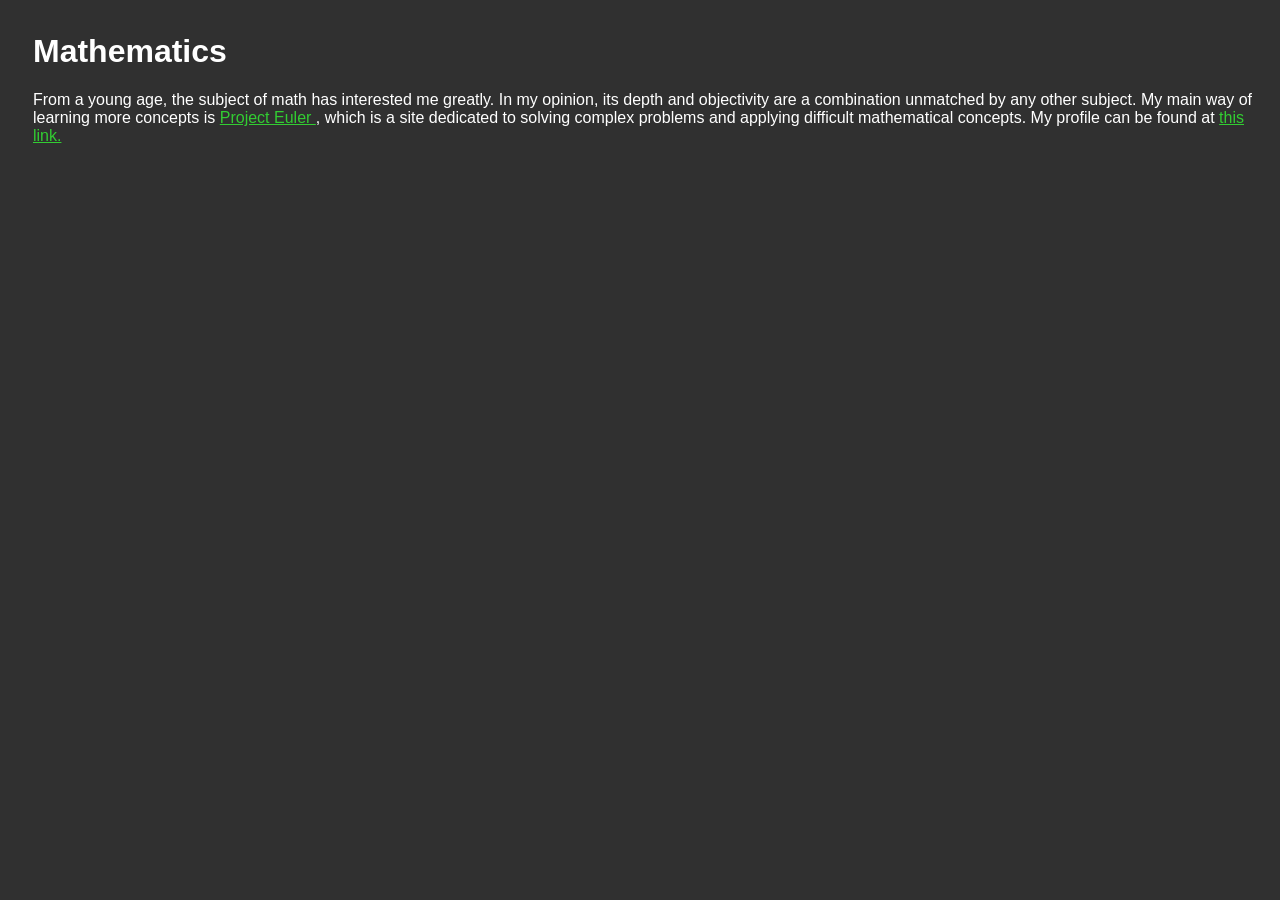
==== mathematics.html @ d55aafed "Add files via upload" ====
<html>
    <head>
        <title>Mathematics</title>
        <link rel="stylesheet" href = style.css>
    </head>
    <body>
        <h1>Mathematics</h1>
        <p>From a young age, the subject of math has interested me greatly. In my opinion, its depth and objectivity are a combination unmatched by any other subject. My main way of learning more concepts is <a href= "https://projecteuler.net"> Project Euler </a>, which is a site dedicated to solving complex problems and applying difficult mathematical concepts. My profile can be found at <a href = "https://projecteuler.net/progress=robotmania">this link.</a></p>
    </body>
</html>
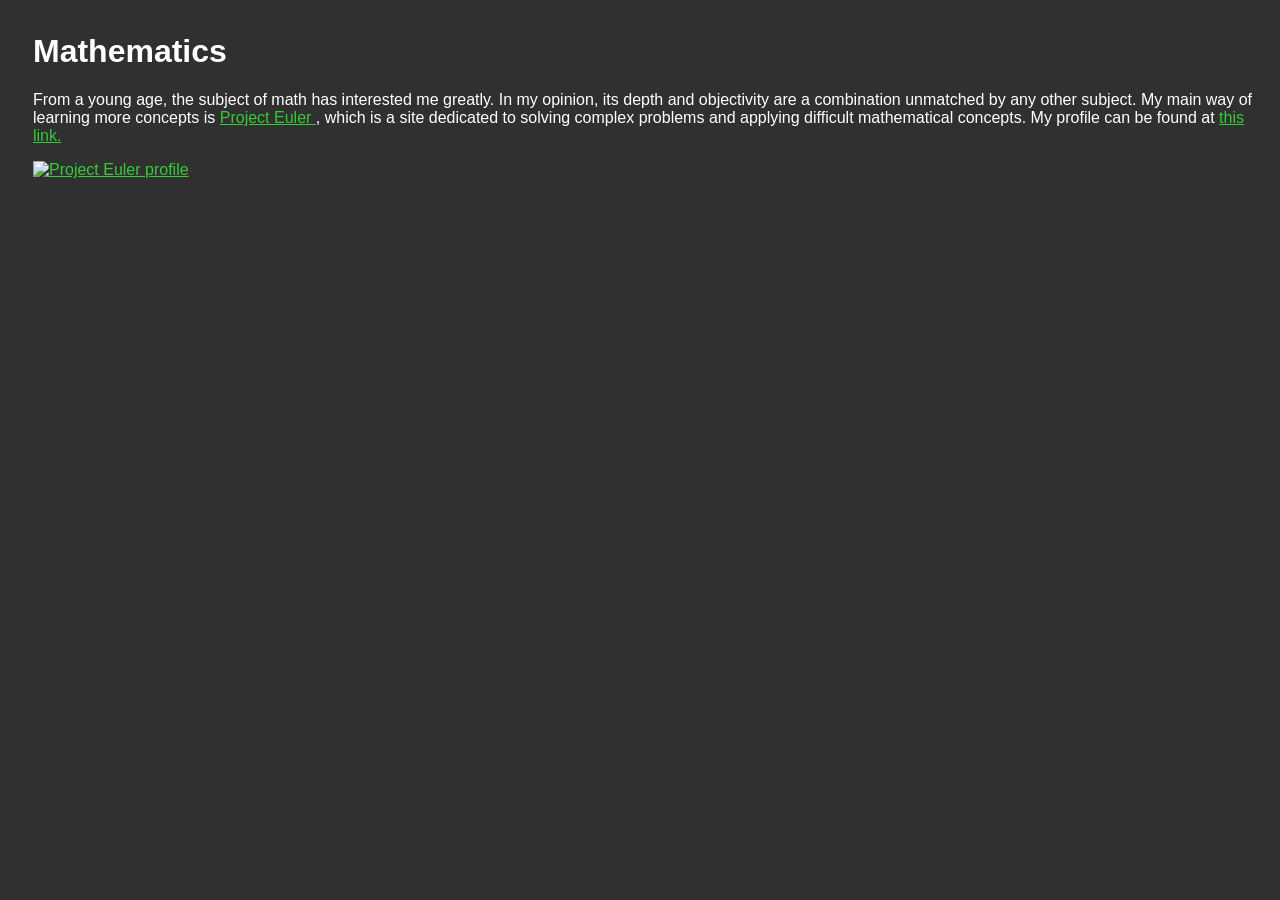
==== commit 25551173: "Add files via upload" ====
--- a/mathematics.html
+++ b/mathematics.html
@@ -6,5 +6,8 @@
     <body>
         <h1>Mathematics</h1>
         <p>From a young age, the subject of math has interested me greatly. In my opinion, its depth and objectivity are a combination unmatched by any other subject. My main way of learning more concepts is <a href= "https://projecteuler.net"> Project Euler </a>, which is a site dedicated to solving complex problems and applying difficult mathematical concepts. My profile can be found at <a href = "https://projecteuler.net/progress=robotmania">this link.</a></p>
+        <a href ="https://projecteuler.net/progress=robotmania">
+        <image src = "https://projecteuler.net/profile/robotmania.png" alt="Project Euler profile">
+        </a>
     </body>
 </html>
